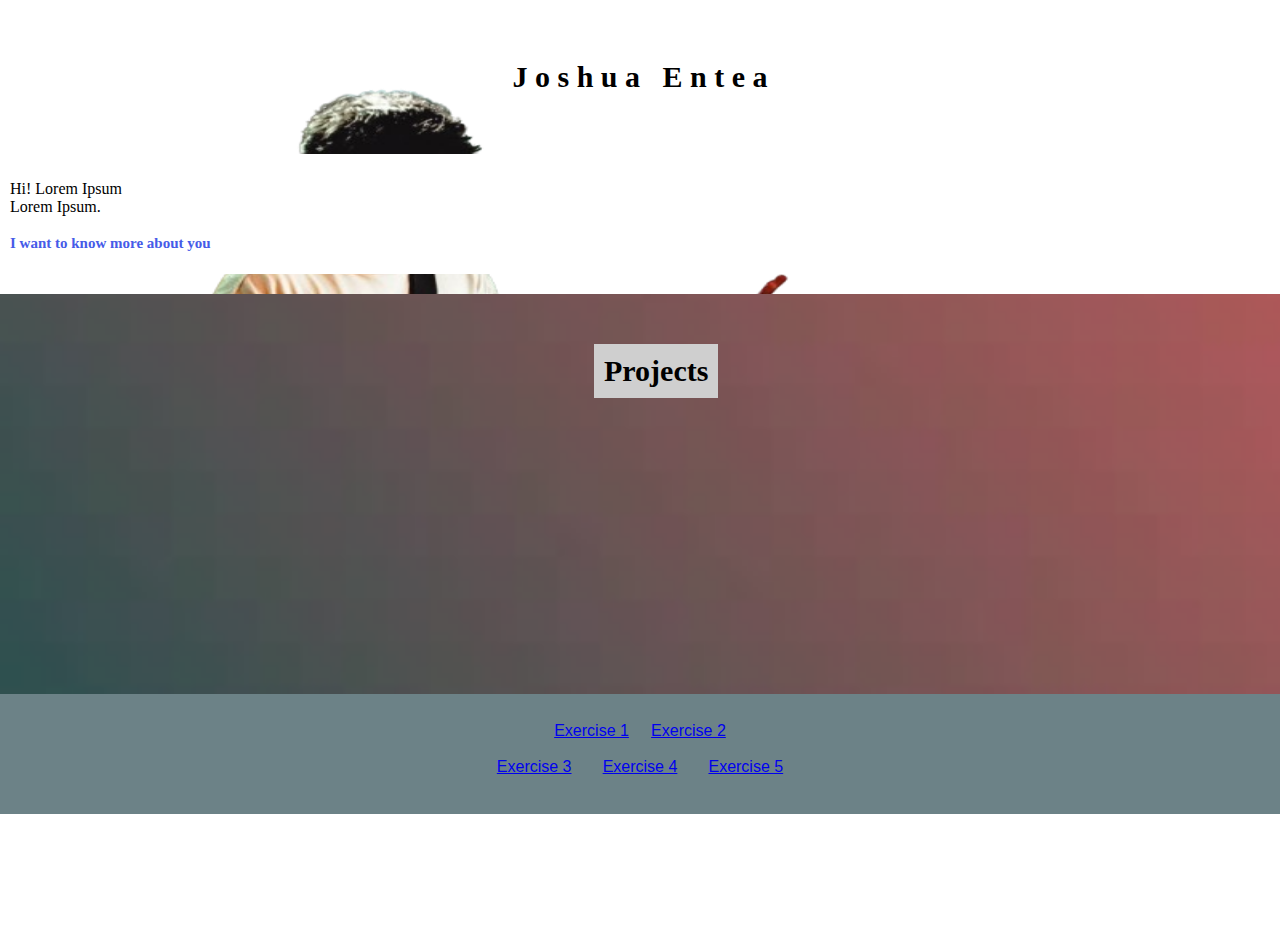
==== index.html @ 8a44c80b "Add files via upload" ====
<!DOCTYPE html>
<html>
<head>  
<link rel="stylesheet" href="format1.css">
<title>Index </title>
</head>
<body>
  <div class="container">
    <div class="content">
      <center>
        <table border="0" cellpadding="10" cellspacing="50">
          <tr>
            <td id="NB"> J o s h u a &nbsp; E n t e a </td>
          </tr>
        </table>
      </center>
      <div class="MP">
        <p>Hi! Lorem Ipsum <br> Lorem Ipsum. <br> <br>
        <strong><a id="IWT" href=" " target="_blank" style="text-decoration: none;">I want to know more about you</a></strong>
      </div>
      <div class="ubos">
        <center>
          <table id="TB" style="width: 15%" border="0" cellpadding="10" cellspacing="50">
            <tr style="background-color:#cfcfcf;">
              <td id="NB"><center>Projects </center></td>
            </tr>
          </table>
        </center>
      </div>
    
		<footer class="Ex">
      <br>
      <center>
        <a href=" " target="_blank">Exercise 1</a> &nbsp; &nbsp;
        <a href=" " target="_blank">Exercise 2</a><br><br>
        <a href=" " target="_blank">Exercise 3</a> &nbsp; &nbsp; &nbsp;
        <a href=" " target="_blank">Exercise 4</a> &nbsp; &nbsp; &nbsp;
        <a href=" " target="_blank">Exercise 5</a>
      </center>
		</footer>
	</div>
  </div>
</body>

</html>
---- format1.css ----
html, body {
  margin: 0;
  padding: 0;
  height: 100%;
  width: 100%;
  background-image: url('impreview.png'); /* Apply background image to the body */
  background-size: cover; /* Ensure the background image covers the viewport */
   background-size: 800px 600px;
  background-repeat: no-repeat;
  background-position: top left;
  background-attachment: fixed; /* Background stays fixed while scrolling */
  min-height: 105vh;
}

.container {
  display: flex;
  flex-direction: column; /* Stack divs vertically */
  flex: 1;
  min-height: 100vh; /* Ensure the container stretches to fill the entire viewport */
}



#TB {
  width: 100px;
  display: block; /* Ensure the table behaves as a block-level element */
  margin: 20px auto; /* Centers the table */
}

.ubos {
  background-image: url('grges.jpg');
  background-size: cover; /* Ensure the background image covers the div */
  background-repeat: no-repeat;
  background-attachment: fixed;
  height: 400px; /* Adjust height of the div */

}

.MP {
  background-color: white;
  color: black;
  font-family: Monaco;
  height: 100px; /* Let content define the height */
  padding: 10px; /* Add some padding */
}

.Ex {
  background-color: #6c8287;
  font-family: Helvetica;
  height: 100px;
  text-align: center; /* Centers the content */
  padding: 10px; /* Add padding for spacing */
}

.FL {
  font-family: Georgia;
}

#NB {
  font-family: Copperplate;
  font-size: 30px;
  font-weight: bold;
  
}

#IWT {
  font-family: Lucida Console;
  font-size: 15px;
  color: #465be8;
}
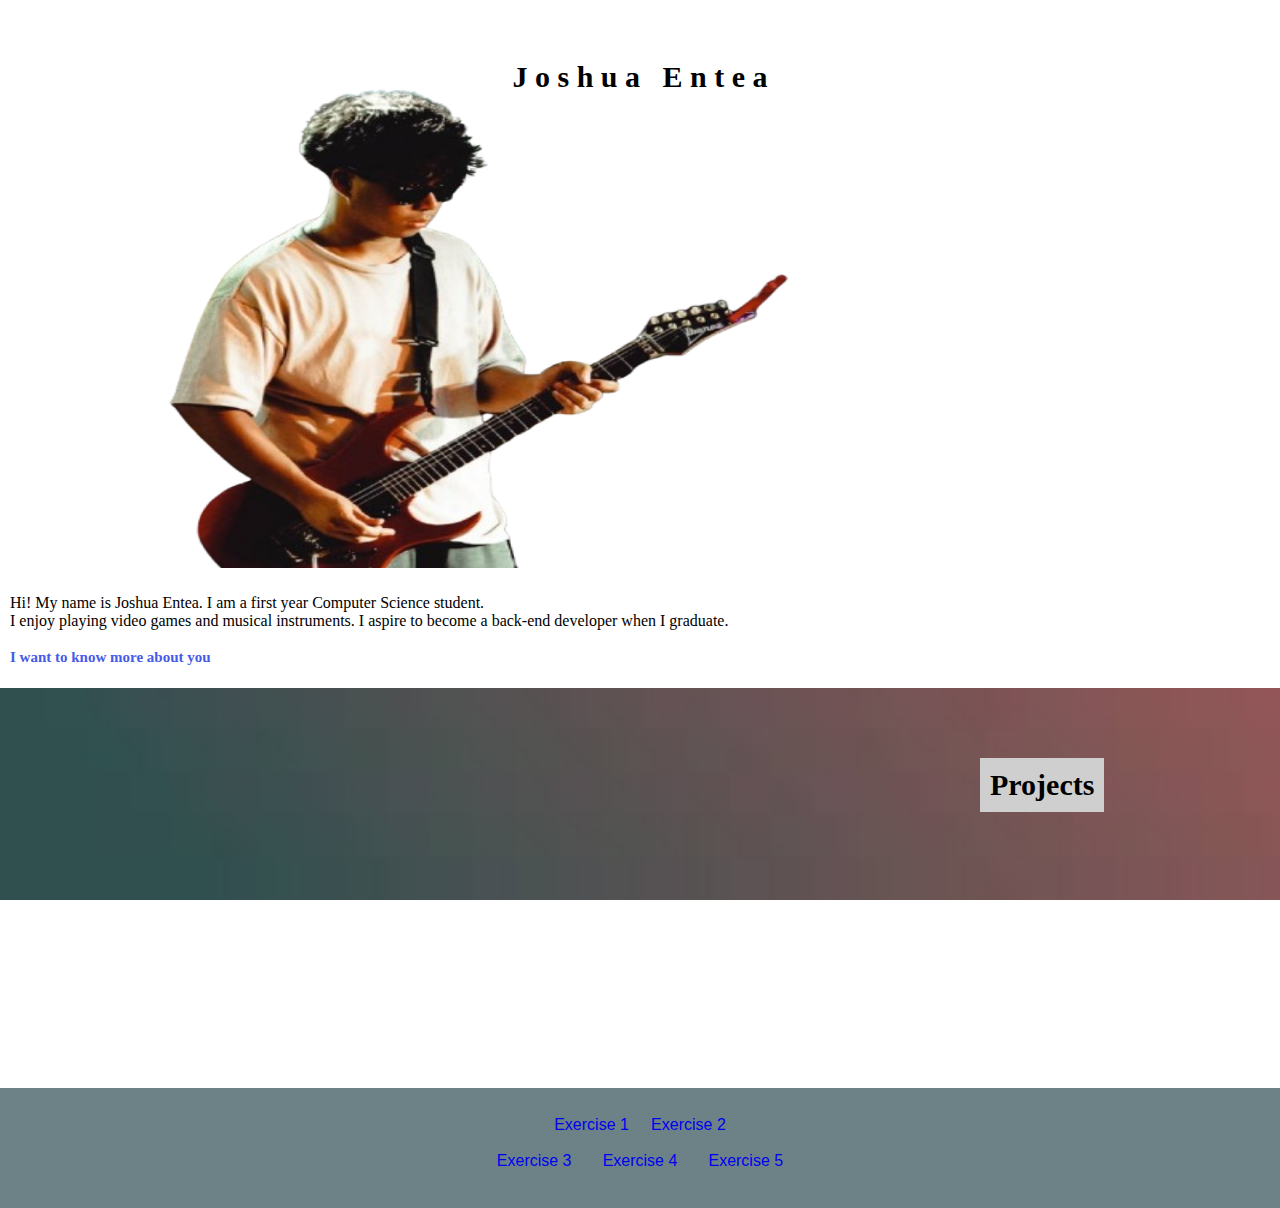
==== commit 37086a91: "Update index.html" ====
--- a/index.html
+++ b/index.html
@@ -10,32 +10,31 @@
       <center>
         <table border="0" cellpadding="10" cellspacing="50">
           <tr>
-            <td id="NB"> J o s h u a &nbsp; E n t e a </td>
+            <td id="NB"> J o s h u a &nbsp; E n t e a 
+			</td>
           </tr>
         </table>
       </center>
+	  <br><br><br><br><br><br><br><br><br><br><br><br><br><br><br><br><br><br><br><br><br><br><br>
       <div class="MP">
-        <p>Hi! Lorem Ipsum <br> Lorem Ipsum. <br> <br>
-        <strong><a id="IWT" href=" " target="_blank" style="text-decoration: none;">I want to know more about you</a></strong>
+        <p>Hi! My name is Joshua Entea. I am a first year Computer Science student. <br> I enjoy playing video games and musical instruments. I aspire to become a back-end developer when I graduate. <br> <br>
+        <strong><a id="IWT" href="form.html" target="_blank" style="text-decoration: none;">I want to know more about you</a></strong>
       </div>
-      <div class="ubos">
-        <center>
-          <table id="TB" style="width: 15%" border="0" cellpadding="10" cellspacing="50">
+      <div class="ubos">       
+         &nbsp;  &nbsp;  &nbsp;  &nbsp;  &nbsp; <table id="TB" style="margin-left: 890px; display: inline-block;" style="width: 15%"  border="0" cellpadding="10" cellspacing="50" >
             <tr style="background-color:#cfcfcf;">
-              <td id="NB"><center>Projects </center></td>
+              <td id="NB">Projects </td>
             </tr>
-          </table>
-        </center>
-      </div>
-    
+          </table>       
+      </div>    
 		<footer class="Ex">
       <br>
       <center>
-        <a href=" " target="_blank">Exercise 1</a> &nbsp; &nbsp;
-        <a href=" " target="_blank">Exercise 2</a><br><br>
-        <a href=" " target="_blank">Exercise 3</a> &nbsp; &nbsp; &nbsp;
-        <a href=" " target="_blank">Exercise 4</a> &nbsp; &nbsp; &nbsp;
-        <a href=" " target="_blank">Exercise 5</a>
+        <a href="EnteaE1-1.html" style="text-decoration: none;" target="_blank">Exercise 1</a> &nbsp; &nbsp;
+        <a href="EnteaE1-2.html" style="text-decoration: none;" target="_blank">Exercise 2</a><br><br>
+        <a href="EnteaE3.html" style="text-decoration: none;" target="_blank">Exercise 3</a> &nbsp; &nbsp; &nbsp;
+        <a href="EnteaE4.html" style="text-decoration: none;" target="_blank">Exercise 4</a> &nbsp; &nbsp; &nbsp;
+        <a href="Ex5_Entea.html" style="text-decoration: none;"  target="_blank">Exercise 5</a>
       </center>
 		</footer>
 	</div>
